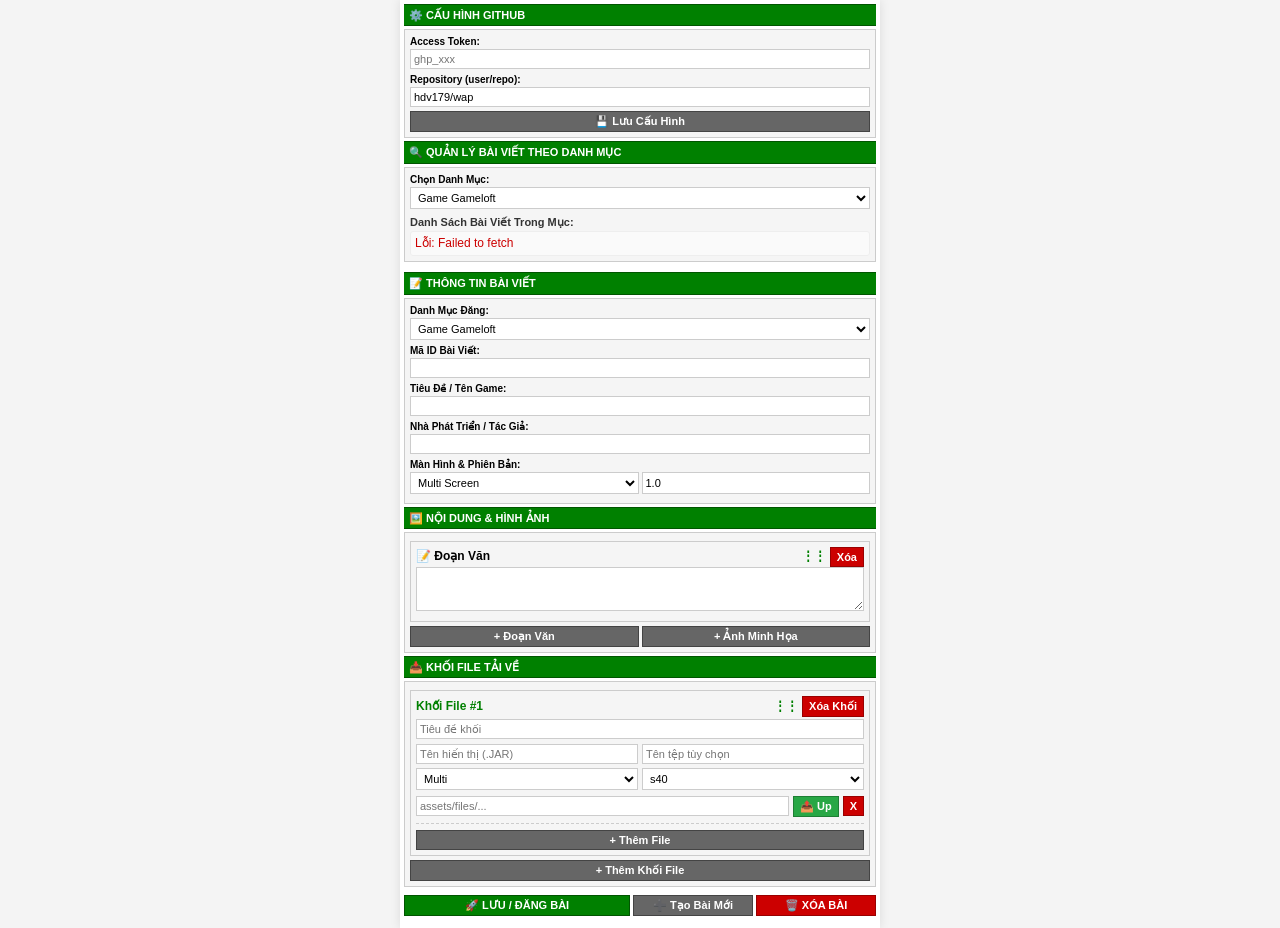
==== index.html @ 0597dd41 "Update index.html" ====
<!DOCTYPE html>
<html lang="vi">
<head>
    <meta charset="UTF-8">
    <meta name="viewport" content="width=device-width, initial-scale=1.0, maximum-scale=1.0, user-scalable=no">
    <title>Admin WAP Builder</title>
    <link rel="stylesheet" href="style.css">
    <script src="admin.js" defer></script>
</head>
<body>
    <div class="wap-container">
        <div class="wap-wrapper">
            <!-- CẤU HÌNH GITHUB -->
            <div class="title-head">⚙️ CẤU HÌNH GITHUB</div>
            <div class="wap-card">
                <div class="form-group"><label>Access Token:</label><input type="password" id="gh-token" class="form-control" placeholder="ghp_xxx"></div>
                <div class="form-group"><label>Repository (user/repo):</label><input type="text" id="gh-repo" class="form-control" placeholder="hdv179/wap"></div>
                <button type="button" id="btn-save-config" class="btn btn-secondary btn-block">💾 Lưu Cấu Hình</button>
            </div>

            <!-- DANH MỤC & DANH SÁCH BÀI VIẾT -->
            <div class="title-head">🔍 QUẢN LÝ BÀI VIẾT THEO DANH MỤC</div>
            <div class="wap-card">
                <div class="form-group">
                    <label>Chọn Danh Mục:</label>
                    <select id="search-category" class="form-control">
                        <option value="gameloft">Game Gameloft</option>
                        <option value="teamobi">Game TeaMobi & Mod</option>
                        <option value="gameonline">Game Online</option>
                        <option value="gameoffline">Game Offline</option>
                        <option value="gameviethoa">Game Việt Hóa</option>
                        <option value="trinhduyet">Trình Duyệt</option>
                        <option value="ungdung">Ứng Dụng</option>
                        <option value="hinhnen">Hình Nền</option>
                        <option value="nhacchuong">Nhạc Chuông</option>
                        <option value="chude">Chủ Đề (Theme)</option>
                        <option value="doctruyen">Đọc Truyện</option>
                        <option value="thuthuat">Thủ Thuật</option>
                    </select>
                </div>
                <div style="margin-top: 6px; font-weight: bold; font-size: 11px; color: #333;">Danh Sách Bài Viết Trong Mục:</div>
                <div id="category-items-list" style="max-height: 180px; overflow-y: auto; font-size: 11px; border: 1px solid #eee; padding: 4px; background: #fafafa; margin-top: 2px; border-radius: 3px;"></div>
            </div>

            <!-- FORM BÀI VIẾT -->
            <form id="builder-form" style="margin-top: 10px;">
                <div class="title-head">📝 THÔNG TIN BÀI VIẾT</div>
                <div class="wap-card">
                    <div class="form-group">
                        <label>Danh Mục Đăng:</label>
                        <select id="game-category" class="form-control">
                            <option value="gameloft">Game Gameloft</option>
                            <option value="teamobi">Game TeaMobi & Mod</option>
                            <option value="gameonline">Game Online</option>
                            <option value="gameoffline">Game Offline</option>
                            <option value="gameviethoa">Game Việt Hóa</option>
                            <option value="trinhduyet">Trình Duyệt</option>
                            <option value="ungdung">Ứng Dụng</option>
                            <option value="hinhnen">Hình Nền</option>
                            <option value="nhacchuong">Nhạc Chuông</option>
                            <option value="chude">Chủ Đề (Theme)</option>
                            <option value="doctruyen">Đọc Truyện</option>
                            <option value="thuthuat">Thủ Thuật</option>
                        </select>
                    </div>
                    <div class="form-group"><label>Mã ID Bài Viết:</label><input type="text" id="game-id" class="form-control" required></div>
                    <div class="form-group"><label>Tiêu Đề / Tên Game:</label><input type="text" id="game-title" class="form-control" required></div>
                    <div class="form-group"><label>Nhà Phát Triển / Tác Giả:</label><input type="text" id="game-vendor" class="form-control"></div>
                    <div class="form-group">
                        <label>Màn Hình & Phiên Bản:</label>
                        <div style="display:flex; gap:3px;">
                            <select id="game-screen" class="form-control" style="flex:1;">
                                <option value="Multi screen">Multi Screen</option>
                                <option value="128x128">128x128</option>
                                <option value="128x160">128x160</option>
                                <option value="176x208">176x208</option>
                                <option value="176x220">176x220</option>
                                <option value="240x320">240x320</option>
                                <option value="320x240">320x240</option>
                                <option value="360x640">360x640</option>
                            </select>
                            <input type="text" id="game-version" class="form-control" value="1.0" style="flex:1;">
                        </div>
                    </div>
                </div>

                <div class="title-head">🖼️ NỘI DUNG & HÌNH ẢNH</div>
                <div class="wap-card">
                    <div id="blocks-container"></div>
                    <div style="display:flex; gap:3px; margin-top:4px;">
                        <button type="button" id="btn-add-text" class="btn btn-secondary" style="flex:1;">+ Đoạn Văn</button>
                        <button type="button" id="btn-add-image" class="btn btn-secondary" style="flex:1;">+ Ảnh Minh Họa</button>
                    </div>
                </div>

                <div class="title-head">📥 KHỐI FILE TẢI VỀ</div>
                <div class="wap-card">
                    <div id="dl-groups-container" style="width: 100%;"></div>
                    <button type="button" id="btn-add-group" class="btn btn-secondary btn-block" style="margin-top:4px;">+ Thêm Khối File</button>
                </div>

                <div style="display:flex; gap:3px; margin:8px 0;">
                    <button type="submit" class="btn btn-block" style="flex:2;">🚀 LƯU / ĐĂNG BÀI</button>
                    <button type="button" id="btn-new-item" class="btn btn-secondary btn-block" style="flex:1;">➕ Tạo Bài Mới</button>
                    <button type="button" id="btn-delete-item" class="btn btn-danger btn-block" style="flex:1;">🗑️ XÓA BÀI</button>
                </div>
            </form>

            <div id="status-msg"></div>
        </div>
    </div>
</body>
</html>
---- style.css ----
:root {
    --bg-body: #ffffff;
    --bg-card: #f5f5f5;
    --border-color: #cccccc;
    --text-color: #000000;
    --primary-main: #008000;
    --primary-dark: #005500;
    --link-color: #0000cc;
}

[data-theme="blue"] { --primary-main: #0066cc; --primary-dark: #004499; }
[data-theme="red"] { --primary-main: #cc0000; --primary-dark: #990000; }
[data-theme="dark"] {
    --bg-body: #121212; --bg-card: #1e1e1e;
    --border-color: #333333; --text-color: #e0e0e0;
    --primary-main: #2e7d32; --primary-dark: #1b5e20;
    --link-color: #64b5f6;
}

*, *:before, *:after {
    box-sizing: border-box !important;
    margin: 0; padding: 0;
    font-family: Tahoma, Verdana, Arial, sans-serif;
    font-size: 12px;
}

html, body {
    width: 100%; min-height: 100vh;
    background-color: #f4f4f4;
    color: var(--text-color);
    line-height: 1.3;
    display: flex; justify-content: center;
}

a { color: var(--link-color); text-decoration: none; }
a:hover { text-decoration: underline; }

.wap-container {
    width: 100%; max-width: 480px;
    margin: 0 auto;
    background-color: var(--bg-body);
    min-height: 100vh;
    overflow-x: hidden;
    box-shadow: 0 0 10px rgba(0,0,0,0.1);
}

.wap-wrapper { padding: 4px; width: 100%; }

.title-head {
    background-color: var(--primary-main);
    color: #ffffff; font-weight: bold;
    padding: 3px 5px; font-size: 11px;
    border-top: 1px solid var(--primary-dark);
    border-bottom: 1px solid var(--primary-dark);
}

.wap-card {
    background-color: var(--bg-card);
    border: 1px solid var(--border-color);
    padding: 5px; margin: 3px 0;
    width: 100%; max-width: 100%;
}

.btn {
    display: inline-block; padding: 3px 6px;
    background-color: var(--primary-main);
    color: #ffffff !important; font-weight: bold; font-size: 11px;
    border: 1px solid var(--primary-dark);
    cursor: pointer; text-align: center;
}
.btn-secondary { background-color: #666666; border-color: #444444; }
.btn-danger { background-color: #cc0000; border-color: #990000; }
.btn-upload { background-color: #28a745; border-color: #1e7e34; }
.btn-block { display: block; width: 100%; }

.form-group { margin-bottom: 4px; }
.form-group label { display: block; font-weight: bold; font-size: 10px; margin-bottom: 1px; }
.form-control {
    width: 100% !important; padding: 3px; font-size: 11px;
    border: 1px solid var(--border-color);
    background-color: var(--bg-body); color: var(--text-color);
    resize: vertical; word-wrap: break-word; white-space: pre-wrap;
    user-select: text;
    -webkit-user-select: text;
}

.upload-box, .file-row { width: 100%; display: flex; gap: 3px; align-items: center; margin-top: 2px; }
.drag-handle { cursor: move; color: var(--primary-main); font-weight: bold; user-select: none; }
.content-block-item.dragging, .dl-group-item.dragging { opacity: 0.6; border-style: dashed; }

.status-msg { margin: 4px 3px; padding: 4px; font-size: 11px; font-weight: bold; text-align: center; }
.status-msg.success { background-color: #d4edda; color: #155724; border: 1px solid #c3e6cb; }
.status-msg.error { background-color: #f8d7da; color: #721c24; border: 1px solid #f5c6cb; }

.footer { text-align: center; padding: 8px 4px; font-size: 10px; border-top: 1px solid var(--border-color); margin-top: 6px; background-color: var(--bg-card); }
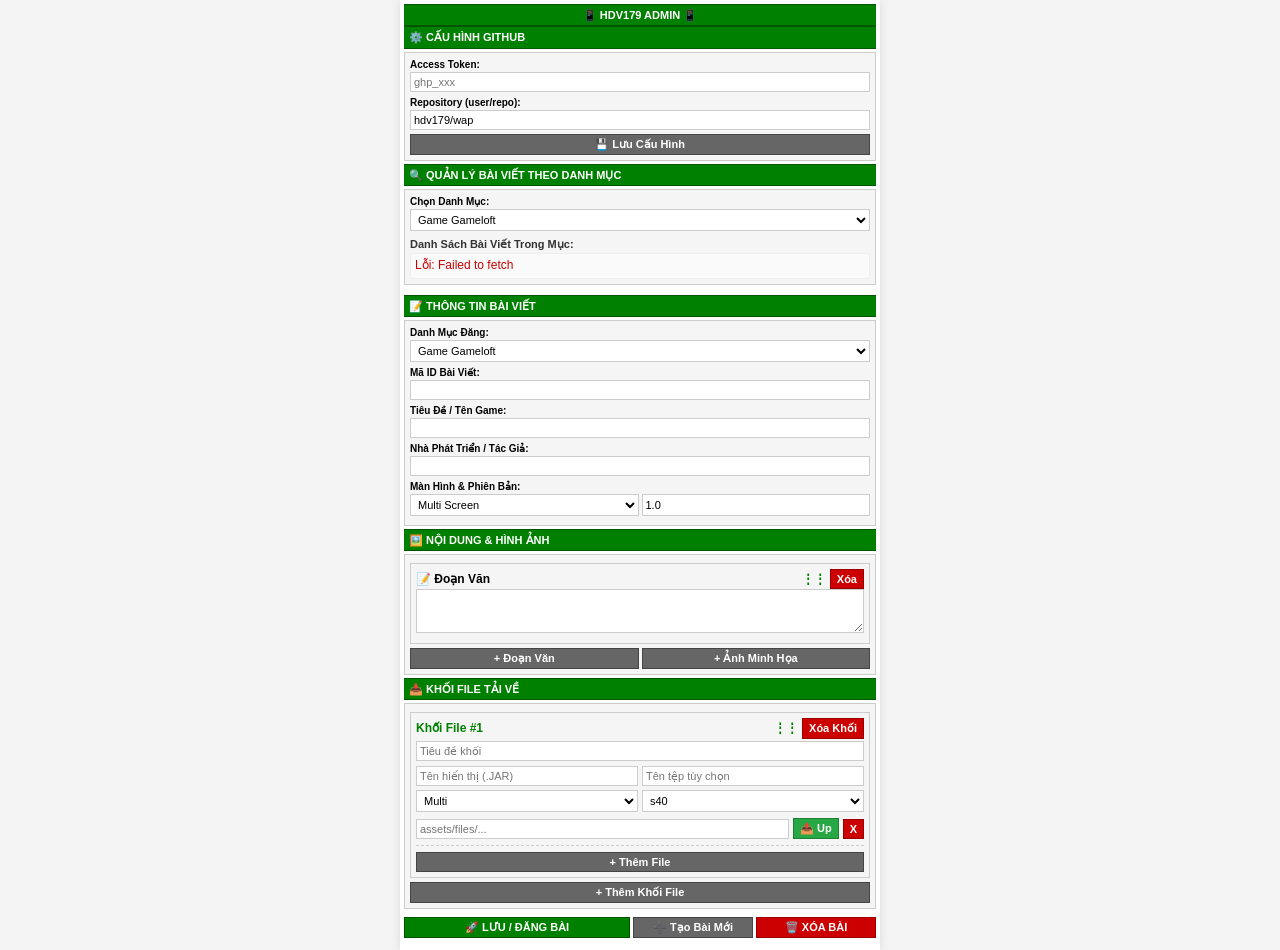
==== commit fe83234f: "Update index.html" ====
--- a/index.html
+++ b/index.html
@@ -9,7 +9,13 @@
 </head>
 <body>
     <div class="wap-container">
+        
         <div class="wap-wrapper">
+
+            <div class="title-head" style="text-align: center;">
+            📱 HDV179 ADMIN 📱
+            </div>
+            
             <!-- CẤU HÌNH GITHUB -->
             <div class="title-head">⚙️ CẤU HÌNH GITHUB</div>
             <div class="wap-card">
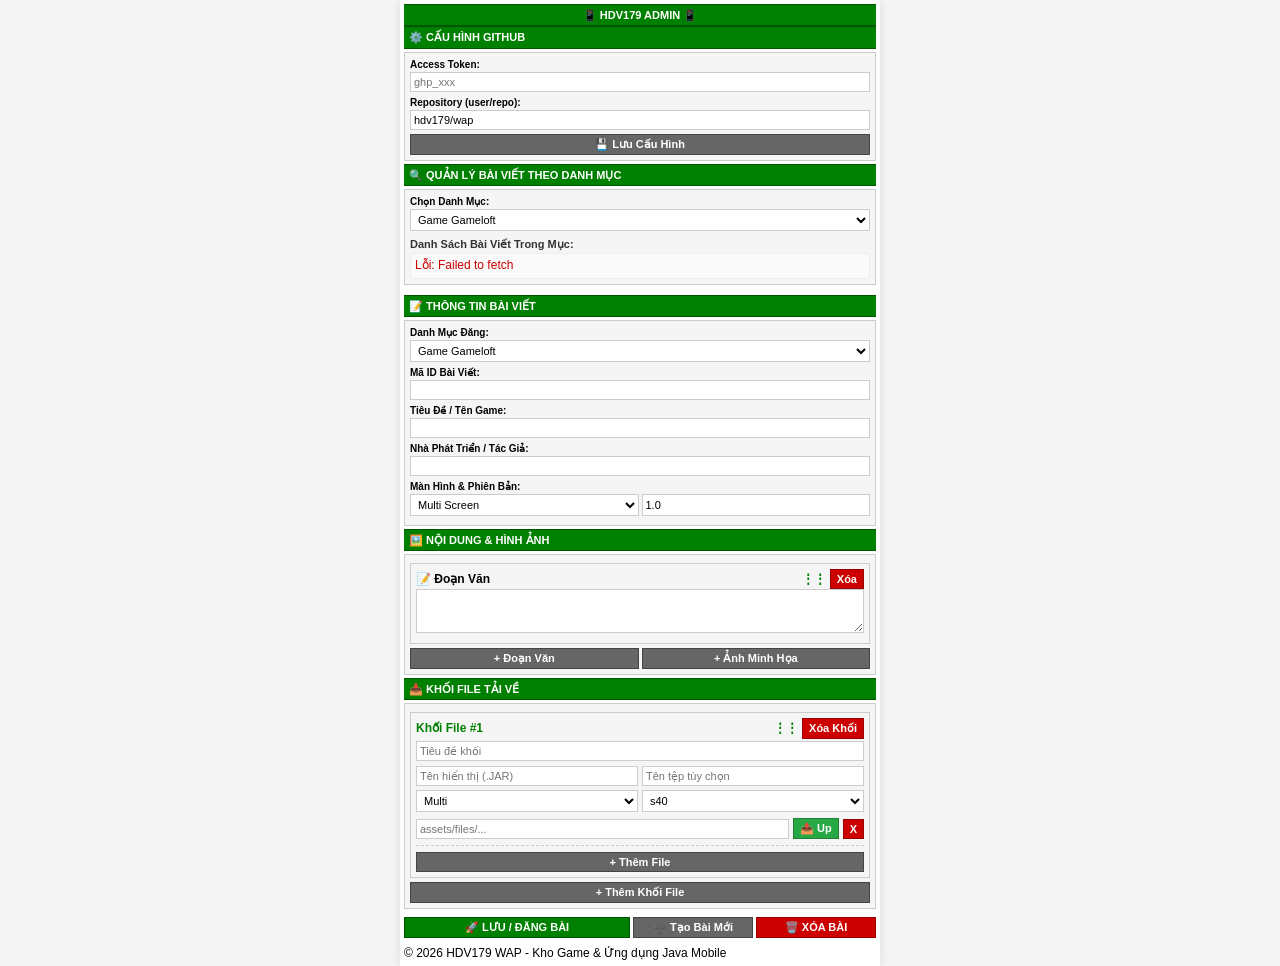
==== commit 6b04c6cf: "Update index.html" ====
--- a/index.html
+++ b/index.html
@@ -3,19 +3,18 @@
 <head>
     <meta charset="UTF-8">
     <meta name="viewport" content="width=device-width, initial-scale=1.0, maximum-scale=1.0, user-scalable=no">
+    <link rel="icon" href="favicon-64.png" type="image/png">
     <title>Admin WAP Builder</title>
     <link rel="stylesheet" href="style.css">
     <script src="admin.js" defer></script>
 </head>
 <body>
     <div class="wap-container">
-        
         <div class="wap-wrapper">
-
+            
             <div class="title-head" style="text-align: center;">
             📱 HDV179 ADMIN 📱
             </div>
-            
             <!-- CẤU HÌNH GITHUB -->
             <div class="title-head">⚙️ CẤU HÌNH GITHUB</div>
             <div class="wap-card">
@@ -113,6 +112,9 @@
             </form>
 
             <div id="status-msg"></div>
+            
+            <div class="footer_copyright">&copy; 2026 HDV179 WAP - Kho Game &amp; Ứng dụng Java Mobile</div>
+            
         </div>
     </div>
 </body>
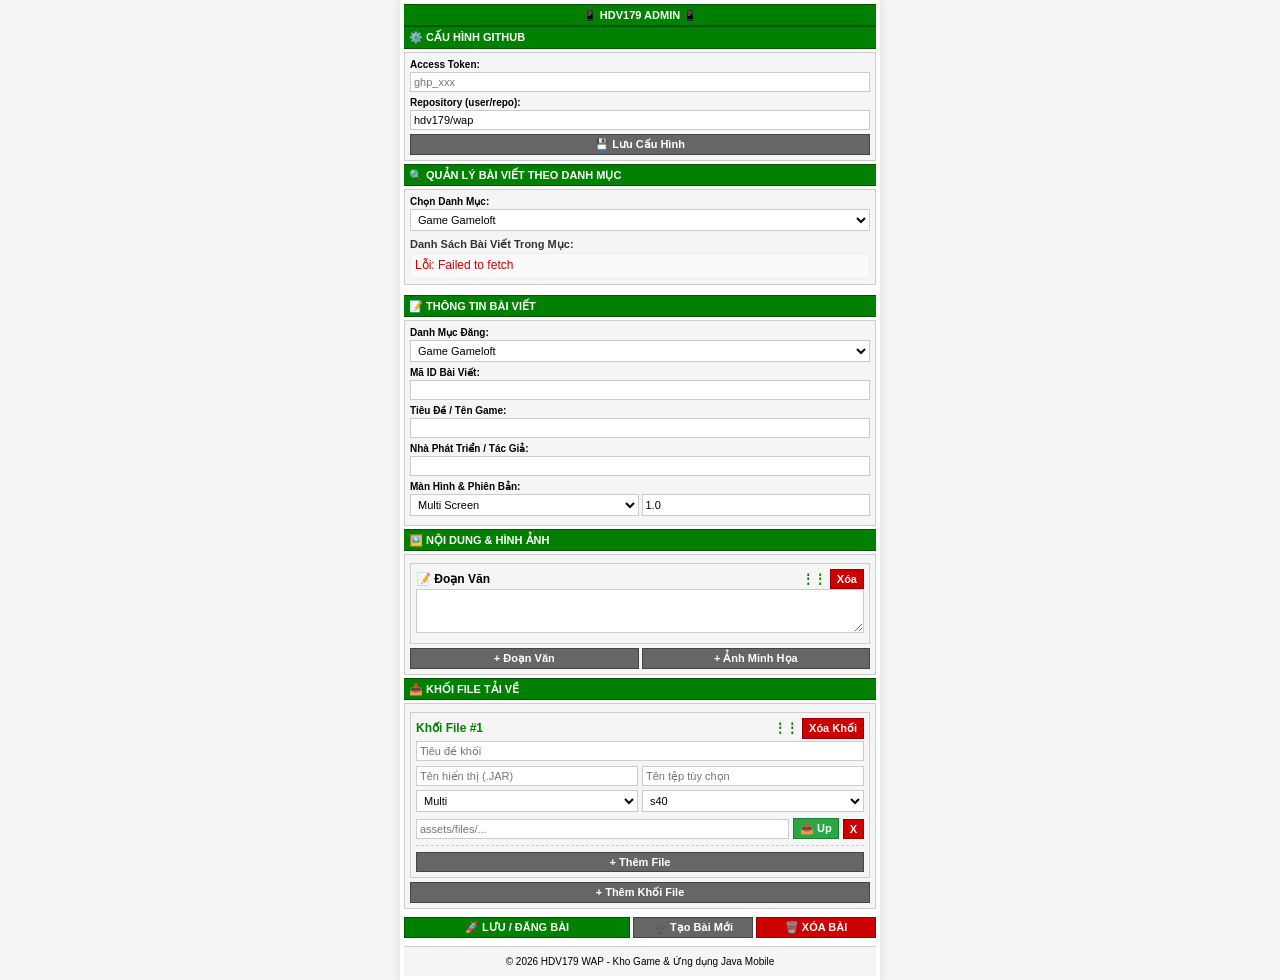
==== commit 4b6bf3c2: "Update index.html" ====
--- a/index.html
+++ b/index.html
@@ -113,7 +113,7 @@
 
             <div id="status-msg"></div>
             
-            <div class="footer_copyright">&copy; 2026 HDV179 WAP - Kho Game &amp; Ứng dụng Java Mobile</div>
+            <div class="footer">&copy; 2026 HDV179 WAP - Kho Game &amp; Ứng dụng Java Mobile</div>
             
         </div>
     </div>
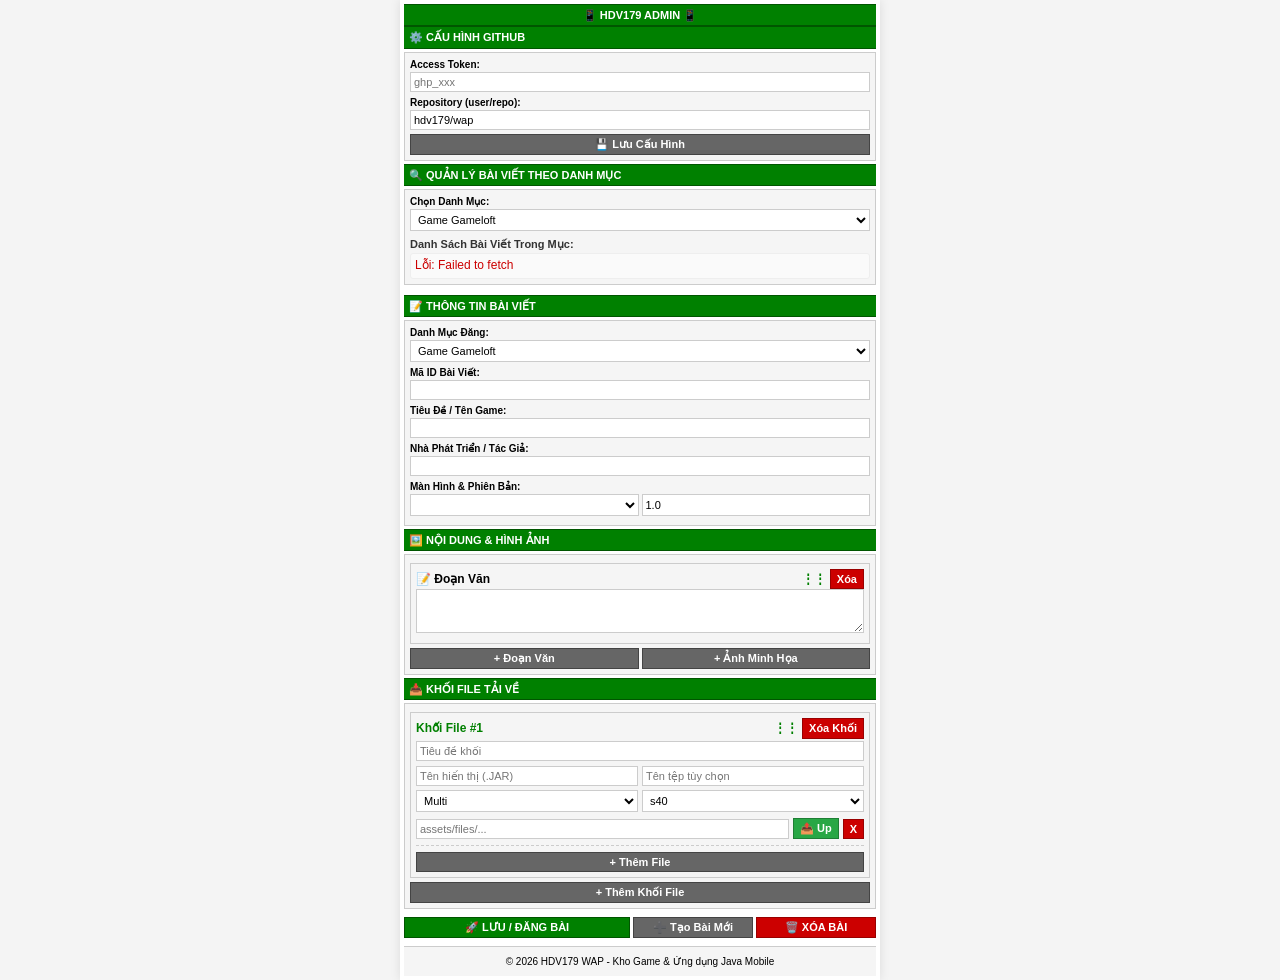
==== commit c4769f6f: "ô" ====
--- a/index.html
+++ b/index.html
@@ -75,12 +75,13 @@
                         <label>Màn Hình & Phiên Bản:</label>
                         <div style="display:flex; gap:3px;">
                             <select id="game-screen" class="form-control" style="flex:1;">
-                                <option value="Multi screen">Multi Screen</option>
+                                <option value="Multi Screen">Multi Screen</option>
                                 <option value="128x128">128x128</option>
                                 <option value="128x160">128x160</option>
                                 <option value="176x208">176x208</option>
                                 <option value="176x220">176x220</option>
                                 <option value="240x320">240x320</option>
+                                <option value="240x400">240x320</option>
                                 <option value="320x240">320x240</option>
                                 <option value="360x640">360x640</option>
                             </select>
